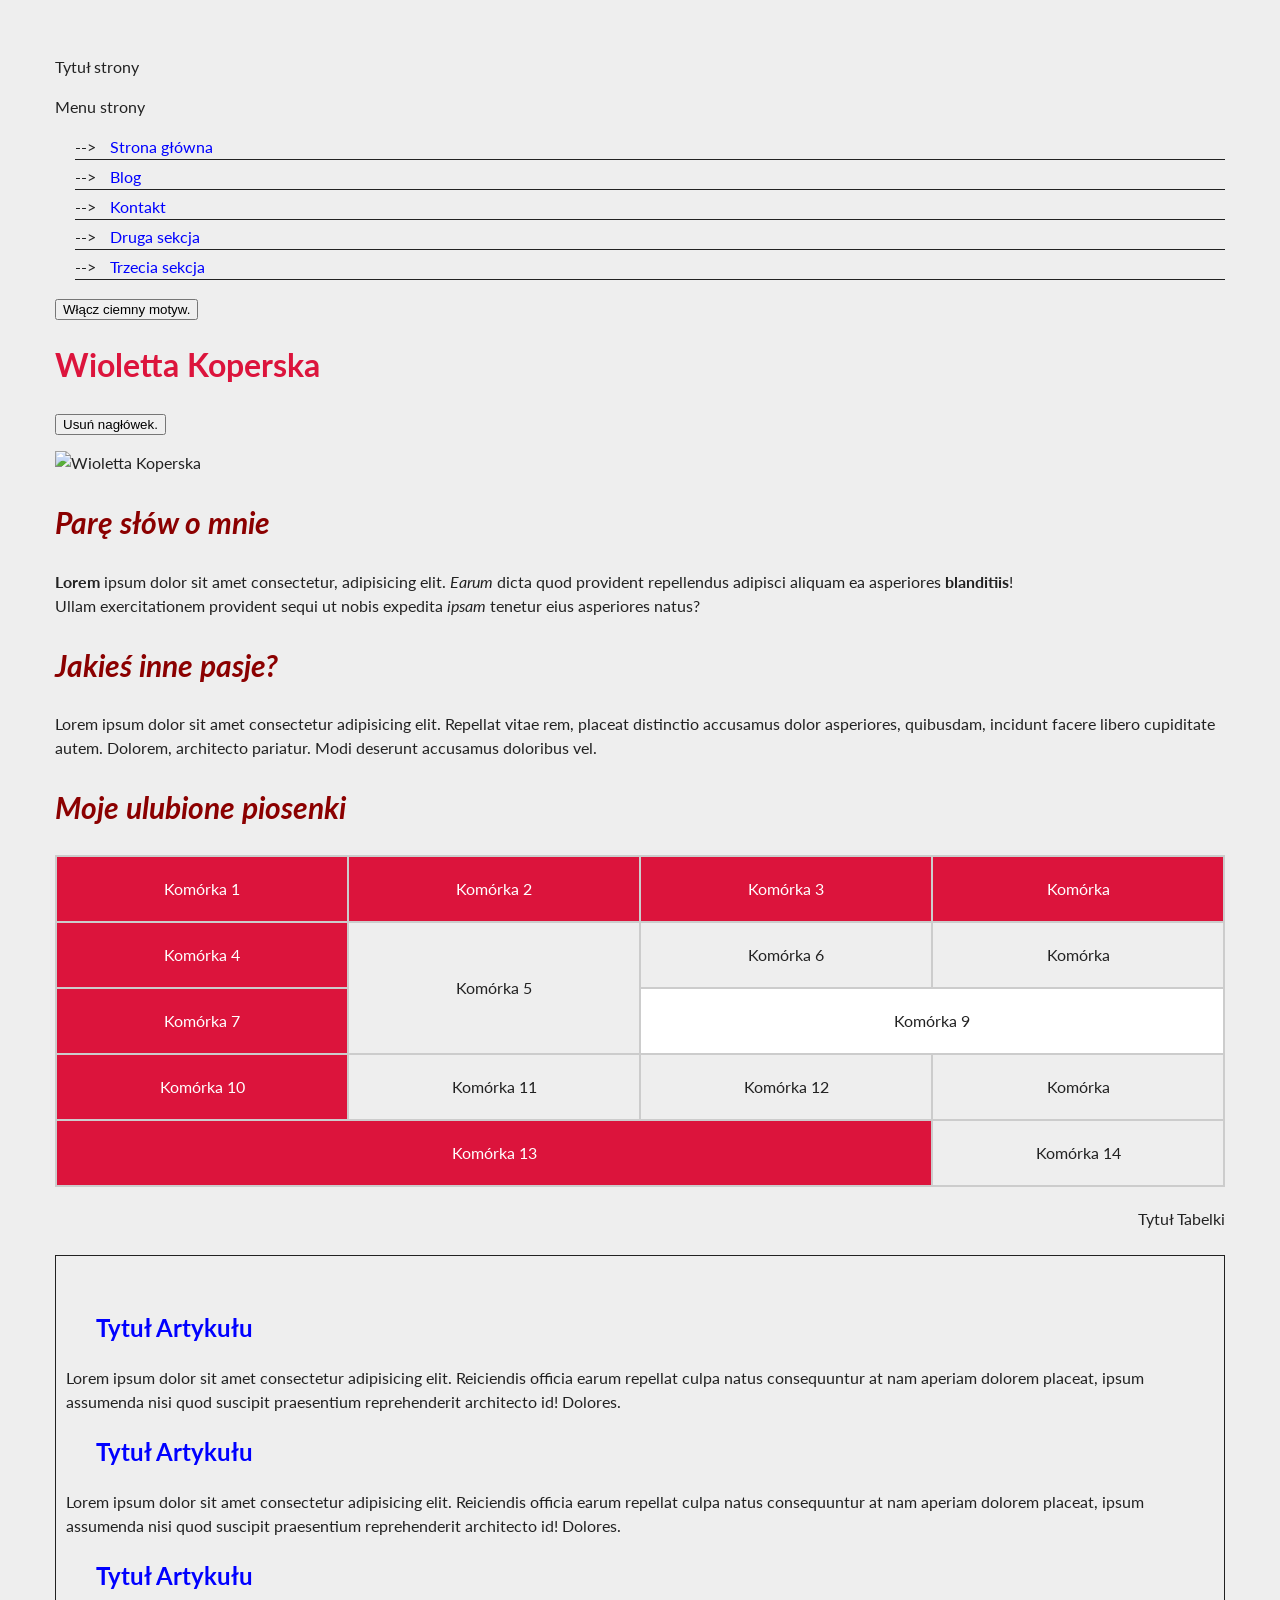
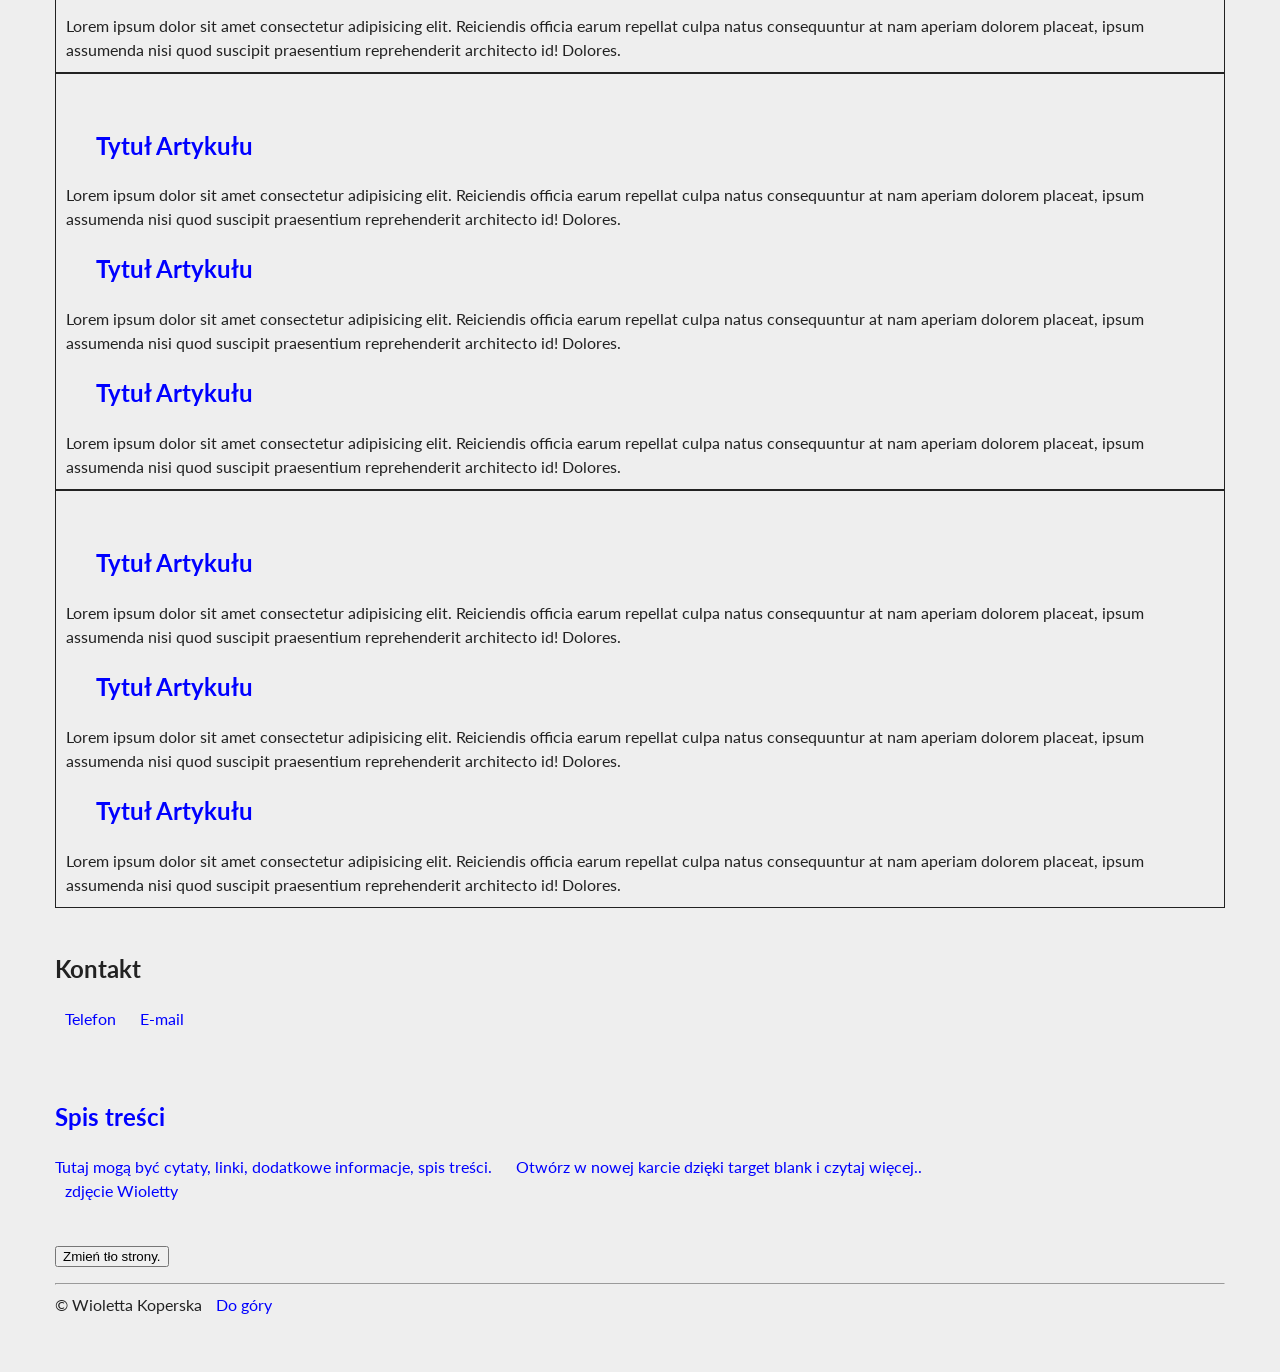
==== homepage/Projekt o mnie/index.html @ 756391d9 "Initial commit" ====
<!DOCTYPE html>
<html lang="pl">

<head>
    <meta charset="UTF-8">
    <meta http-equiv="X-UA-Compatible" content="IE=edge">
    <meta name="viewport" content="width=device-width, initial-scale=1.0">

    <script defer src="script.js"></script>
    <link rel="stylesheet" type="text/css" href="styles.css" />
    <link rel="stylesheet" type="text/css" href="normalize.css" />
    <link rel="preconnect" href="https://fonts.googleapis.com">
    <link rel="preconnect" href="https://fonts.gstatic.com" crossorigin>
    <link href="https://fonts.googleapis.com/css2?family=Lato:wght@400;700&display=swap" rel="stylesheet">
    <title>Wioletta Koperska</title>
</head>

<body class="container">

    <header>Tytuł strony</header>

    <nav class="menu">
        <p>Menu strony</p>
        <ul class="list">
            <li class="listItem"><a class="link" href="#">Strona główna</a></li>
            <li class="listItem"><a class="link" href="#">Blog</a></li>
            <li class="listItem"><a class="link" href="#contact">Kontakt</a></li>
            <li class="listItem"><a class="link" href="#druga-sekcja">Druga sekcja</a></li>
            <li class="listItem"><a class="link" href="#trzecia-sekcja">Trzecia sekcja</a></li>
        </ul>
    </nav>

    <div class="containerDark"></div>
    <button class="buttonOne"> Włącz ciemny motyw.</button>

    <main>
        <h1 class="header">Wioletta Koperska</h1>

        <p>
            <button class="button">Usuń nagłówek.</button>
        </p>

        <img width="200" height="200" src="images/IMG-1182.JPG" alt="Wioletta Koperska">


        <h2 class="subHeader">Parę słów o mnie</h2>

        <p>
            <strong>Lorem </strong> ipsum dolor sit amet consectetur, adipisicing elit. <i>Earum</i> dicta quod
            provident
            repellendus
            adipisci aliquam ea asperiores <b>blanditiis</b>! <br>
            Ullam exercitationem provident sequi ut nobis expedita <em>ipsam</em>
            tenetur eius asperiores natus?
        </p>

        <h2 class="subHeader">Jakieś inne pasje?</h2>

        <p>Lorem ipsum dolor sit amet consectetur adipisicing elit. Repellat vitae rem, placeat distinctio accusamus
            dolor
            asperiores, quibusdam, incidunt facere libero cupiditate autem. Dolorem, architecto pariatur. Modi deserunt
            accusamus doloribus vel.</p>

        <h2 class="subHeader">Moje ulubione piosenki</h2>

        <div class="tableContainer">
            <table class="table">
                <caption class="caption">Tytuł Tabelki</caption>
                <thead>
                    <tr class=tableRow>
                        <th class="tableCell tableHeader" scope="col">Komórka 1</th>
                        <th class="tableCell tableHeader" scope="col">Komórka 2</th>
                        <th class="tableCell tableHeader" scope="col">Komórka 3</th>
                        <th class="tableCell tableHeader" scope="col">Komórka</th>
                    </tr>
                </thead>

                <tbody>
                    <tr class=tableRow>
                        <th class="tableCell tableHeader" scope="row">Komórka 4</th>
                        <td class="tableCell" rowspan="2">Komórka 5</td>
                        <td class="tableCell">Komórka 6</td>
                        <td class="tableCell">Komórka</td>
                    </tr>
                    <tr class=tableRow>
                        <th class="tableCell tableHeader" scope="row">Komórka 7</th>
                        <td class="tableCell" colspan="2">Komórka 9</td>
                    </tr>
                    <tr class=tableRow>
                        <th class="tableCell tableHeader" scope="row">Komórka 10</th>
                        <td class="tableCell">Komórka 11</td>
                        <td class="tableCell">Komórka 12</td>
                        <td class="tableCell">Komórka</td>
                    </tr>
                </tbody>

                <tfoot>
                    <tr class=tableRow>
                        <th class="tableCell tableHeader" scope="row" colspan="3">Komórka 13</th>
                        <td class="tableCell">Komórka 14</td>
                    </tr>
                </tfoot>

            </table>
        </div>

        <br>

        <section class="section" id="pierwsza-sekcja">
            <a class="link"rticle>
                <h2><a class="link" href="#">Tytuł Artykułu</a></h2>
                Lorem ipsum dolor sit amet consectetur adipisicing elit. Reiciendis officia earum repellat culpa natus
                consequuntur at nam aperiam dolorem placeat, ipsum assumenda nisi quod suscipit praesentium
                reprehenderit
                architecto id! Dolores.
            </article>
            <a class="link"rticle>
                <h2><a class="link" href="#">Tytuł Artykułu</a></h2>
                Lorem ipsum dolor sit amet consectetur adipisicing elit. Reiciendis officia earum repellat culpa natus
                consequuntur at nam aperiam dolorem placeat, ipsum assumenda nisi quod suscipit praesentium
                reprehenderit
                architecto id! Dolores.
            </article>
            <a class="link"rticle>
                <h2><a class="link" href="#">Tytuł Artykułu</a></h2>
                Lorem ipsum dolor sit amet consectetur adipisicing elit. Reiciendis officia earum repellat culpa natus
                consequuntur at nam aperiam dolorem placeat, ipsum assumenda nisi quod suscipit praesentium
                reprehenderit
                architecto id! Dolores.
            </article>
        </section>
        <section class="section" id="druga-sekcja">
            <a class="link"rticle>
                <h2><a class="link" href="#">Tytuł Artykułu</a></h2>
                Lorem ipsum dolor sit amet consectetur adipisicing elit. Reiciendis officia earum repellat culpa natus
                consequuntur at nam aperiam dolorem placeat, ipsum assumenda nisi quod suscipit praesentium
                reprehenderit
                architecto id! Dolores.
            </article>
            <a class="link"rticle>
                <h2><a class="link" href="#">Tytuł Artykułu</a></h2>
                Lorem ipsum dolor sit amet consectetur adipisicing elit. Reiciendis officia earum repellat culpa natus
                consequuntur at nam aperiam dolorem placeat, ipsum assumenda nisi quod suscipit praesentium
                reprehenderit
                architecto id! Dolores.
            </article>
            <a class="link"rticle>
                <h2><a class="link" href="#">Tytuł Artykułu</a></h2>
                Lorem ipsum dolor sit amet consectetur adipisicing elit. Reiciendis officia earum repellat culpa natus
                consequuntur at nam aperiam dolorem placeat, ipsum assumenda nisi quod suscipit praesentium
                reprehenderit
                architecto id! Dolores.
            </article>
        </section>
        <section class="section" id="trzecia-sekcja">
            <a class="link"rticle>
                <h2><a class="link" href="#">Tytuł Artykułu</a></h2>
                Lorem ipsum dolor sit amet consectetur adipisicing elit. Reiciendis officia earum repellat culpa natus
                consequuntur at nam aperiam dolorem placeat, ipsum assumenda nisi quod suscipit praesentium
                reprehenderit
                architecto id! Dolores.
            </article>
            <a class="link"rticle>
                <h2><a class="link" href="#">Tytuł Artykułu</a></h2>
                Lorem ipsum dolor sit amet consectetur adipisicing elit. Reiciendis officia earum repellat culpa natus
                consequuntur at nam aperiam dolorem placeat, ipsum assumenda nisi quod suscipit praesentium
                reprehenderit
                architecto id! Dolores.
            </article>
            <a class="link"rticle>
                <h2><a class="link" href="#">Tytuł Artykułu</a></h2>
                Lorem ipsum dolor sit amet consectetur adipisicing elit. Reiciendis officia earum repellat culpa natus
                consequuntur at nam aperiam dolorem placeat, ipsum assumenda nisi quod suscipit praesentium
                reprehenderit
                architecto id! Dolores.
            </article>
        </section>

        <br>

        <section id="contact">
            <h2>Kontakt</h2>
            <a class="link" href="tel:+48567890432">Telefon</a>
            <a class="link" href="mailto:biuro@gmail.com">E-mail</a>
        </section>

        <br>

        <a class="link"side>
            <h2>Spis treści</h2>
            Tutaj mogą być cytaty, linki, dodatkowe informacje, spis treści.
            <a class="link" rel="noreferrer noopener" target="_blank" href="#" title="czytaj wiecej.."> Otwórz w nowej karcie dzięki
                target blank i czytaj więcej..</a>

            <br>

            <a class="link" href="images/IMG-1182.JPG" download="Wioletta.jpg">zdjęcie Wioletty</a>
        </aside>
    </main>

    <br>

    <p>
        <button class="changeBackground">Zmień tło strony.</button>
    </p>

    <hr>

    <footer id="footer">
        &copy; Wioletta Koperska
        <a class="link" href="#top">Do góry</a>
    </footer>


</body>

</html>
---- homepage/Projekt o mnie/styles.css ----
/* Stylizowanie strony */

html {
    box-sizing: border-box;
    font-family: 'Lato', sans-serif;
    line-height: 1.5;
}

*, ::after, ::before {
    box-sizing: inherit;
}

.container {
    width: auto;
    height: auto;
    margin: 45px;
    padding: 10px;
    color: #222;
    background: #eee;
}

.whiteBackground {
    background: white;
}

.header {
    color: crimson;
}

.subHeader {
    color: darkred;
    font-style: italic;
    font-weight: 700;
    font-size: 30px;
}


/* Menu */

.list{
    padding-left: 20px;
    list-style-type: "--> ";
    list-style-position: inside;
}

.listItem{
    margin: 5px 0;
    border-bottom: 1px solid #222;
}

/*Tabela*/

.tableContainer{
    overflow-x: auto;
}

.table{
font-family: "lato";
border-collapse: collapse;
width: 100%;
}

.tableCell{
    border: 2px solid #ccc;
    padding: 20px;
    text-align: center;
    vertical-align: middle;
    
}

.caption{
    caption-side: bottom;
    text-align: right;
    margin-top: 20px;
}

.tableHeader{
    background-color: crimson;
    color: white;
    font-weight: normal;
}

.tableRow:nth-child(even){
    background: #fff;
}

.tableRow:hover{
    background-color: #ddd;
}


/* Sekcje */

.section{
    border: 1px solid #222;
    padding: 10px;
}



/* Stylowanie Linków, kolejność -> :link :visited :focus :hover :active*/

.link{
    color: blue;
    text-decoration: none;
    padding: 5px 10px;
}

.link:visited{
    color: darkred;
}

.link:focus{
    outline: 2px solid currentColor; 
}

.link:hover{
    color: red;
    border-bottom: 1px solid;
    outline: none;
}

.link:active{
    color: brown;
}
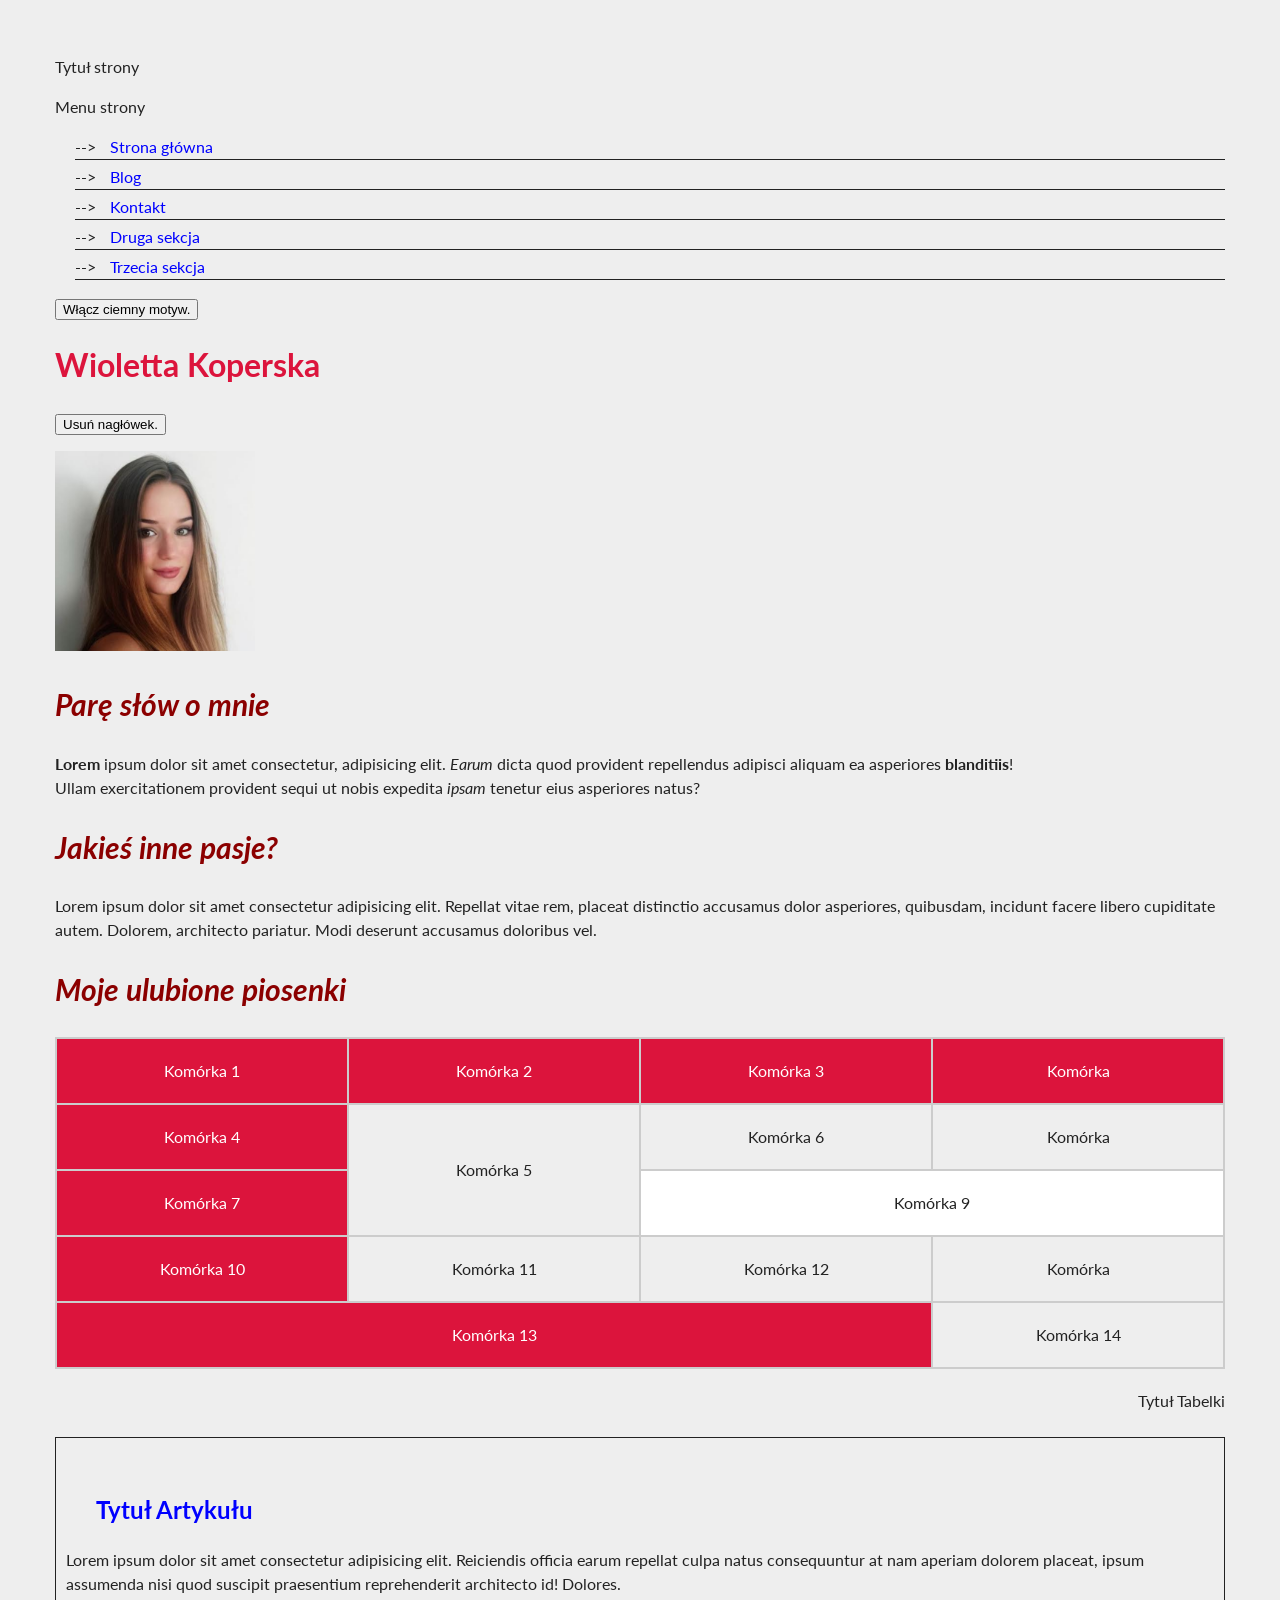
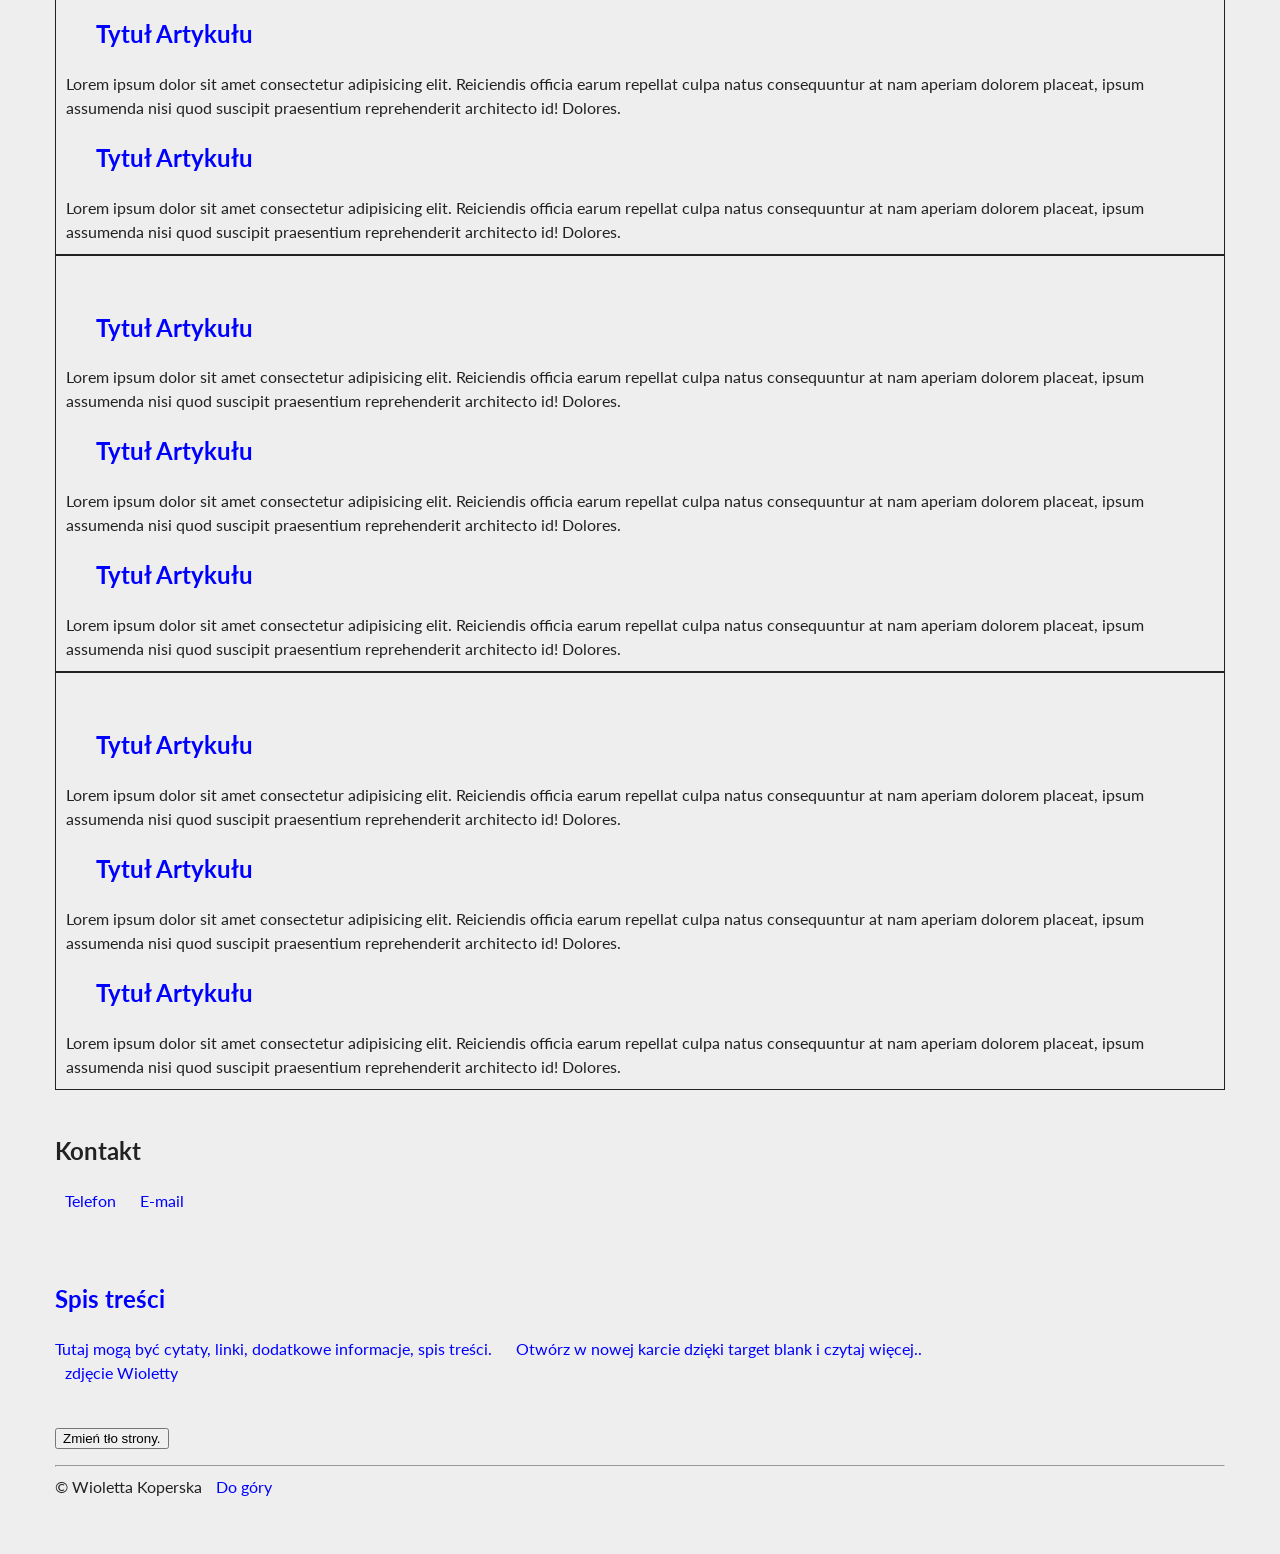
==== commit 2c18ba2e: "imagen added" ====
--- a/homepage/Projekt o mnie/index.html
+++ b/homepage/Projekt o mnie/index.html
@@ -5,6 +5,10 @@
     <meta charset="UTF-8">
     <meta http-equiv="X-UA-Compatible" content="IE=edge">
     <meta name="viewport" content="width=device-width, initial-scale=1.0">
+
+    <title>Wioletta Koperska</title>
+    <link rel="icon" href="/imagen/logo.png">
+    <meta property="og:image" content="images/share.png">
 
     <script defer src="script.js"></script>
     <link rel="stylesheet" type="text/css" href="styles.css" />
@@ -12,7 +16,7 @@
     <link rel="preconnect" href="https://fonts.googleapis.com">
     <link rel="preconnect" href="https://fonts.gstatic.com" crossorigin>
     <link href="https://fonts.googleapis.com/css2?family=Lato:wght@400;700&display=swap" rel="stylesheet">
-    <title>Wioletta Koperska</title>
+    
 </head>
 
 <body class="container">
@@ -40,7 +44,7 @@
             <button class="button">Usuń nagłówek.</button>
         </p>
 
-        <img width="200" height="200" src="images/IMG-1182.JPG" alt="Wioletta Koperska">
+        <img width="200" height="200" src="/imagen/Wioletta.png" alt="Wioletta Koperska">
 
 
         <h2 class="subHeader">Parę słów o mnie</h2>
